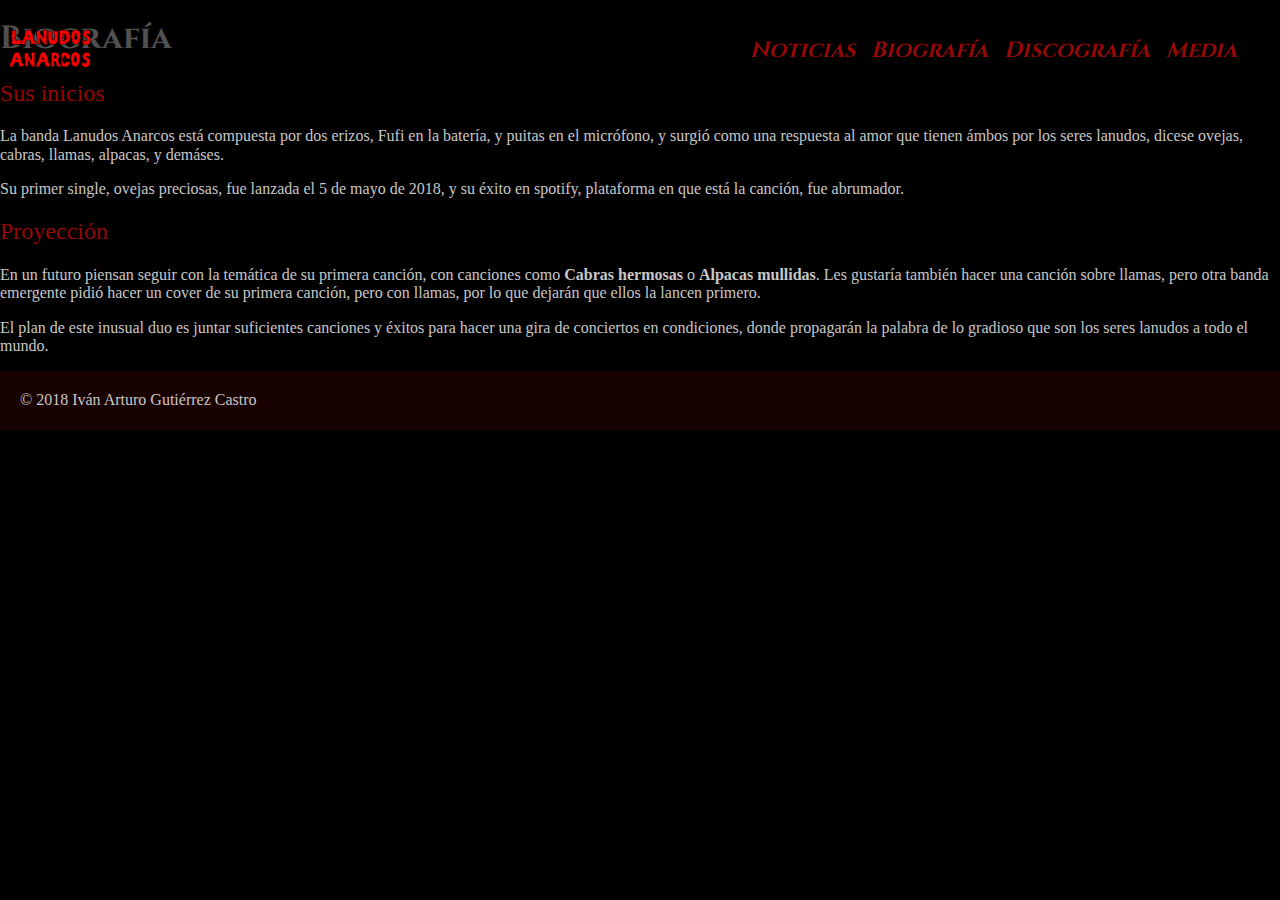
==== biografia.html @ f76e90c1 "Add files via upload" ====
<html lang="es">
<head>
    <meta charset="utf-8">
    <meta name="viewport" content="width=device-width, initial-scale=1.0">
    <meta name="author" content="Ivanka Gutiérrez">
    <title>Lanudos Anarcos</title>
    <meta property="og:title" content="Lanudos Anarcos">
    <meta property="og:type" content="Banda Musical">
    <meta property="og:description" content="Página web de la banda de Heavy Metal Lanudos Anarcos">
    <meta property="og:image" content="./images/lanudos-anarcos.png">
    <link href="./styles/normalize.css" rel="stylesheet">
    <link href="./styles/style.css" rel="stylesheet">
    <link href="https://fonts.googleapis.com/css?family=Cinzel" rel="stylesheet">
    <link rel="stylesheet" href="https://use.fontawesome.com/releases/v5.0.12/css/all.css" integrity="sha384-G0fIWCsCzJIMAVNQPfjH08cyYaUtMwjJwqiRKxxE/rx96Uroj1BtIQ6MLJuheaO9" crossorigin="anonymous">
    <script src="./script/jquery-3.3.1.min.js"></script>
    <script src="./script/script.js"></script>
    <!--[if IE]>
        <script src=
        "http://html5shiv.googlecode.com/svn/trunk/html5.js">
    </script>
    <![endif]--> 
</head>
<body>
    <header>
        <nav>
            <a href="./index.html"><img src="./images/lanudos-anarcos-sm.png"></a>
            <a href="#" class="hide-link">Noticias</a>
            <a href="./biografia.html" class="hide-link active">Biografía</a>
            <a href="#" class="hide-link">Discografía</a>
            <a href="#" class="hide-link">Media</a>
        </nav>
        <div id="toggle-div-button"><button><i class="fas fa-bars fa-2x"></i></button></div>
    </header>
</body>
<main id="biografia">
    <div>
            <h1>Biografía</h1>
    </div>    
    <section>
        <h2>Sus inicios</h2>
        <p>La banda Lanudos Anarcos está compuesta por dos erizos, Fufi en la batería, y puitas en el micrófono, y surgió 
        como una respuesta al amor que tienen ámbos por los seres lanudos, dicese ovejas, cabras, llamas, alpacas, y demáses.</p>
        <p>Su primer single, ovejas preciosas, fue lanzada el 5 de mayo de 2018, y su éxito en spotify, plataforma en que está la canción, fue abrumador.
        </p>
        <h2>Proyección</h2>
        <p>En un futuro piensan seguir con la temática de su primera canción, con canciones como <strong>Cabras hermosas</strong> o <strong>Alpacas mullidas</strong>.
            Les gustaría también hacer una canción sobre llamas, pero otra banda emergente pidió hacer un cover de su primera canción, pero con llamas, por lo que dejarán que ellos la lancen primero.</p>
        <p>El plan de este inusual duo es juntar suficientes canciones y éxitos para hacer una gira de conciertos en condiciones, donde propagarán la palabra de lo gradioso que son los seres lanudos a todo el mundo.</p>
    </section>
</main>
<footer>
        <p>© 2018 Iván Arturo Gutiérrez Castro</p>
    </footer>
</html>
---- styles/style.css ----
h1 {
    font-family: 'Cinzel', serif;
    font-weight: bold;
    color: rgb(201, 199, 199);;
}
h2 {
    color: rgb(150, 7, 7);
    font-weight: 300;
}
h3 {
    color: rgb(150, 7, 7);
}
p {
    color: rgb(201, 199, 199);
}
a {
    text-decoration: none;
}
a > i {
    color: rgb(150, 7, 7); 
}
a > h2:hover {
    text-decoration: underline;
}
body {
    background: black;
    margin-bottom: -16px;
}
header { 
    background: rgb(0, 0, 0);
    background: rgba(0, 0, 0, 60%);
    position: fixed;
    width: 100%;
    z-index: 2;
}
header > nav {
    display: flex;
    padding-right: 35px;
}
header > nav > a > img {
    width: 100px;
}
header > nav > a:nth-child(1){
    flex: 1;
}
header > nav > a:nth-child(n+2){
    font-size: 22px;
    padding: 17px 8px 0 8px;
    font-family: 'Cinzel', serif;
    font-weight: bolder;
    font-style: italic;
    color: rgb(150, 7, 7);
}
header > nav > a:nth-child(n+2):hover {
    color: rgb(201, 199, 199);
}
#toggle-div-button {
    flex: 1;
    justify-content: flex-end;
    margin-top: 7px;
    margin-right: 7px;
    display: none;
}
#toggle-div-button > button {
    outline: none;
    cursor: pointer;
    background: none;
    border-radius: 7px;
    color: rgb(150, 7, 7);
    border: 3px solid rgb(150, 7, 7);
    align-self: start;
}
#main {
    display: grid;
    grid-template-columns: 50px 1fr 2fr 50px;
    grid-template-rows: auto 50px auto auto; 
    padding-top: 73px;  
}
#main > img:nth-child(1) {
    grid-column: 1/5;
    grid-row: 1;
    width: 100%;
    margin-bottom: 30px;
}
#social {
    grid-column: 2/4;
    grid-row: 2;
    display: flex;
    justify-content: center;
    color: rgb(150, 7, 7);
}
#social > a {
    padding: 0 15px;
}
#aside-main {
    grid-column: 2;
    grid-row: 3;
}
#feed h1 {
width: 90%;
margin-bottom: 20px;
}
#noticias {
    grid-column: 3;
    grid-row: 3;
    display: grid;
    grid-template-columns: auto 1fr;
    grid-template-rows: 80px 30px auto;
}
#noticias > h1 {
    grid-row: 1;
    grid-column: 1;
    align-self: center;
    margin: 0;
}
#noticias > h3 {
    grid-row: 1;
    grid-column: 2;
    align-self: center;
    margin: 0;
}
#noticias > a {
color: rgb(201, 199, 199);
font-size: 12px;
grid-row: 2;
grid-column: 1;
}
#noticias > div {
    grid-row: 3;
    grid-column: 1/3;
}
#noticias > div > article {
    display: flex;
    margin-bottom: 50px;
}
#noticias > div > article > a:nth-child(1){
max-width: 220px;
margin-right: 15px;
}
#noticias > div > article > a:nth-child(1) > img {
    width: 100%;
}
time {
    padding: 0 10px;
}
time > h1 {
    margin: 0;
}
time > p {
    margin: 8px 0 0 0;
}
time > hr {
    border: 1px solid rgb(150, 7, 7);
}
#noticias > div > article > div {
    display: flex;
}
#noticias > div > article > div > div > a > h2{
    margin: 0;
}
#galeria {
    max-width: 260px;
    margin: auto;
    text-align: center;
}

#galeria > hr {
    margin: 0 auto 15px auto;
    max-width: 250px;
}
#outer-slide {
    color: rgb(201, 199, 199);  
}
#inner-slide {
width: 210px;
position: relative;
float: left;
}
#slide {
    width: 200px;
}

#prev, #next {
    float: left;
    margin-top: 130px;
    cursor: pointer;

}
#prev {
    position: relative;
    z-index: 1;
    margin-right: 14px;
}
#next {
    position: relative;
    margin-left: 12px;
    z-index: 1;
    
}
#videos {
    grid-column: 1/5;
    grid-row: 4;
    background: url("../images/oveja-parallax.png");
    background-attachment: fixed;
    background-position: center;
    background-repeat: no-repeat;
    background-size: cover;
    margin-bottom: 60px;
    margin-top: 25px;
    padding-bottom: 40px;
    padding-top: 40px;
    text-align: center;
}
#videos > div:nth-child(1) {
    display: flex;
    align-items: center;
    margin-top: 15px;
    margin-left: 20px;
    flex-direction: column;
    
}
#videos > div:nth-child(1) > h1 {
    margin-bottom: 0px;
}
#videos > div:nth-child(1) > h3 {
    margin-top: 0px;
}
#yt-videos-main {
    max-width: 600;
    margin: auto;
    padding: 0 50px;
    margin-bottom: 35px;

}
#yt-videos-main > div {
    position: relative;
    width: 100%;
    height: 0;
    padding-bottom: 56.25%;
}

#yt-videos-main > div > iframe {
    position: absolute;
    top: 0;
    left: 0;
    width: 100%;
    height: 100%;
}
footer {
    background: rgb(24, 1, 1);
}
footer > p {
    padding: 20px;
}
@media all and (max-width: 825px){
    header {
        position: absolute;
        display: flex;
        padding-bottom: 5px;
        background: black;
        padding-bottom: 10px;
    }
    header > nav {
    flex-direction: column;
    }
    #toggle-div-button {
        display: flex;
    }
    .hide-link {
        display: none;
    }
    #main {
    grid-template-columns: 50px 1fr 50px;
    grid-template-rows: auto 50px auto auto auto auto;
    }
    #main > img:nth-child(1){
        grid-column: 1/4;
        grid-row: 1;
        margin-top: 50px;
        margin-bottom: 50px;
    }
    #social {
        grid-column: 2;
        grid-row: 2;
    }
    #noticias {
        grid-column: 2;
        grid-row: 3;
        grid-template-columns: 1fr;
        grid-template-rows: 40px 30px 30px auto;
        justify-items: center;
        margin-top: 50px;
    }
    #noticias > h1 {
        grid-row: 1;
        grid-column: 1;
        align-self: center;
        margin: 0;
    }
    #noticias > h3 {
        grid-row: 2;
        grid-column: 1;
        align-self: center;
        margin: 0;
    }
    #noticias > a {
    color: rgb(201, 199, 199);
    font-size: 12px;
    grid-row: 3;
    grid-column: 1;
    }
    #noticias > div {
        grid-row: 4;
        grid-column: 1;
        margin-top: 50px;
    }
    #noticias > div > article {
        flex-direction: column;
        max-width: 400px;
    }
    #noticias > div > article > a:nth-child(1){
        max-width: 400px;
    }
    #aside-main {
        grid-row: 4;
        grid-column: 2;
    }
    #feed {
    text-align: center;    
    }
    #feed > h1 {
        width: 100%;
    }
    #galeria {
        max-width: 800px;  
        margin-top: 50px;     
    }
    #galeria > h3 {
        margin-top: 0;
    }
    #galeria > h1 {
        margin-bottom: 0;
    }
    #galeria > div {
        width: 260px;
        margin: auto;
    }
    #videos {
        grid-row: 5;
        grid-column: 1/4;
    }
    #videos > div:nth-child(1) {
        flex-direction: column;
        margin-top: 10px;
    }


  
    
}
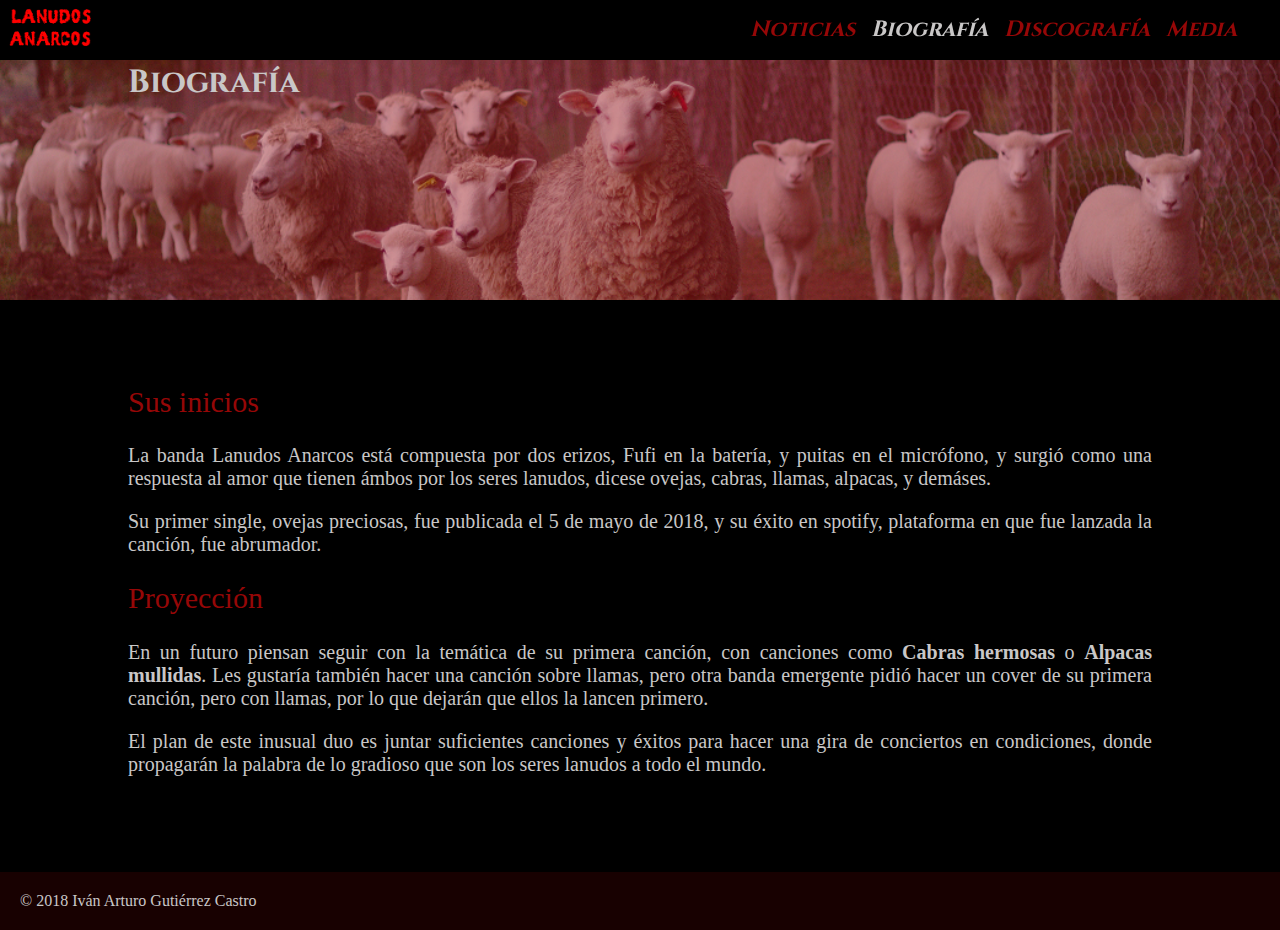
==== commit de9868fc: "Add files via upload" ====
--- a/biografia.html
+++ b/biografia.html
@@ -31,7 +31,6 @@
         </nav>
         <div id="toggle-div-button"><button><i class="fas fa-bars fa-2x"></i></button></div>
     </header>
-</body>
 <main id="biografia">
     <div>
             <h1>Biografía</h1>
@@ -40,7 +39,7 @@
         <h2>Sus inicios</h2>
         <p>La banda Lanudos Anarcos está compuesta por dos erizos, Fufi en la batería, y puitas en el micrófono, y surgió 
         como una respuesta al amor que tienen ámbos por los seres lanudos, dicese ovejas, cabras, llamas, alpacas, y demáses.</p>
-        <p>Su primer single, ovejas preciosas, fue lanzada el 5 de mayo de 2018, y su éxito en spotify, plataforma en que está la canción, fue abrumador.
+        <p>Su primer single, ovejas preciosas, fue publicada el 5 de mayo de 2018, y su éxito en spotify, plataforma en que fue lanzada la canción, fue abrumador.
         </p>
         <h2>Proyección</h2>
         <p>En un futuro piensan seguir con la temática de su primera canción, con canciones como <strong>Cabras hermosas</strong> o <strong>Alpacas mullidas</strong>.
@@ -49,6 +48,7 @@
     </section>
 </main>
 <footer>
-        <p>© 2018 Iván Arturo Gutiérrez Castro</p>
-    </footer>
+    <p>© 2018 Iván Arturo Gutiérrez Castro</p>
+</footer>
+</body>
 </html>--- a/styles/style.css
+++ b/styles/style.css
@@ -1,3 +1,4 @@
+/* Estilo para todas las páginas */
 h1 {
     font-family: 'Cinzel', serif;
     font-weight: bold;
@@ -51,9 +52,14 @@
     font-style: italic;
     color: rgb(150, 7, 7);
 }
+header > nav > a:nth-child(n+2).active {
+    color: rgb(201, 199, 199);
+}
 header > nav > a:nth-child(n+2):hover {
     color: rgb(201, 199, 199);
 }
+
+
 #toggle-div-button {
     flex: 1;
     justify-content: flex-end;
@@ -70,6 +76,13 @@
     border: 3px solid rgb(150, 7, 7);
     align-self: start;
 }
+footer {
+    background: rgb(24, 1, 1);
+}
+footer > p {
+    padding: 20px;
+}
+/* Página principal */
 #main {
     display: grid;
     grid-template-columns: 50px 1fr 2fr 50px;
@@ -246,13 +259,37 @@
     width: 100%;
     height: 100%;
 }
-footer {
-    background: rgb(24, 1, 1);
-}
-footer > p {
-    padding: 20px;
-}
+/* Biografía */
+#biografia {
+    display: grid; 
+    grid-template-columns: 10% 80% 10%;
+    grid-template-rows: 300px auto;
+    padding-bottom: 60px;
+}
+#biografia > div {
+    grid-column: 1/4;
+    grid-row: 1;
+    background: url("../images/ovejas-banner.png");
+    background-position: center;
+    background-repeat: no-repeat;
+    background-size: cover;
+    margin-top: 60px;
+}
+#biografia > div > h1 {
+    margin-top: 5px;
+    margin-left: 10%;
+}
+#biografia > section {
+    grid-column: 2;
+    grid-row: 2;
+    padding-top: 60px;
+    text-align: justify;
+    font-size: 20px;
+    font-family: Georgia, serif;
+}
+
 @media all and (max-width: 825px){
+    /* Todas las páginas */
     header {
         position: absolute;
         display: flex;
@@ -269,6 +306,7 @@
     .hide-link {
         display: none;
     }
+    /* Página principal */
     #main {
     grid-template-columns: 50px 1fr 50px;
     grid-template-rows: auto 50px auto auto auto auto;
@@ -352,10 +390,5 @@
     #videos > div:nth-child(1) {
         flex-direction: column;
         margin-top: 10px;
-    }
-
-
-  
-    
-}
-
+    } 
+}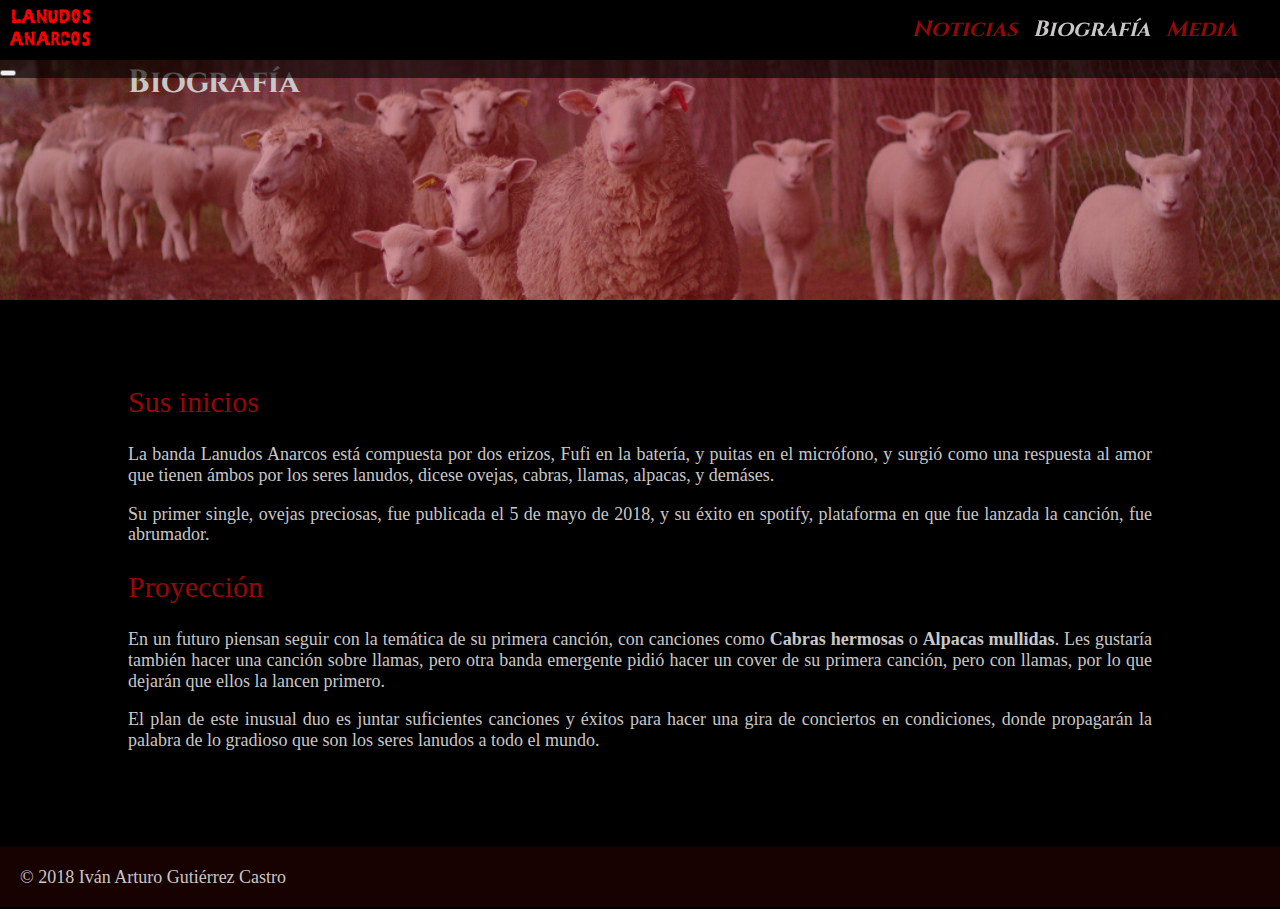
==== commit 19e32ef2: "Add files via upload" ====
--- a/biografia.html
+++ b/biografia.html
@@ -1,3 +1,4 @@
+<!DOCTYPE html>
 <html lang="es">
 <head>
     <meta charset="utf-8">
@@ -13,7 +14,6 @@
     <link href="https://fonts.googleapis.com/css?family=Cinzel" rel="stylesheet">
     <link rel="stylesheet" href="https://use.fontawesome.com/releases/v5.0.12/css/all.css" integrity="sha384-G0fIWCsCzJIMAVNQPfjH08cyYaUtMwjJwqiRKxxE/rx96Uroj1BtIQ6MLJuheaO9" crossorigin="anonymous">
     <script src="./script/jquery-3.3.1.min.js"></script>
-    <script src="./script/script.js"></script>
     <!--[if IE]>
         <script src=
         "http://html5shiv.googlecode.com/svn/trunk/html5.js">
@@ -24,15 +24,14 @@
     <header>
         <nav>
             <a href="./index.html"><img src="./images/lanudos-anarcos-sm.png"></a>
-            <a href="#" class="hide-link">Noticias</a>
-            <a href="./biografia.html" class="hide-link active">Biografía</a>
-            <a href="#" class="hide-link">Discografía</a>
-            <a href="#" class="hide-link">Media</a>
+            <a href="./noticias.html" class="hide-link hideLink">Noticias</a>
+            <a href="./biografia.html" class="hide-link hideLink active">Biografía</a>
+            <a href="./media.html" class="hide-link hideLink">Media</a>
         </nav>
-        <div id="toggle-div-button"><button><i class="fas fa-bars fa-2x"></i></button></div>
+        <div id="toggle-div-button-header"><button id="toggle-button-header"><i class="fas fa-bars fa-2x"></i></button></div>
     </header>
 <main id="biografia">
-    <div>
+    <div id="banner-top">
             <h1>Biografía</h1>
     </div>    
     <section>
@@ -50,5 +49,6 @@
 <footer>
     <p>© 2018 Iván Arturo Gutiérrez Castro</p>
 </footer>
+<script src="./script/script.js"></script>
 </body>
 </html>--- a/styles/style.css
+++ b/styles/style.css
@@ -13,6 +13,7 @@
 }
 p {
     color: rgb(201, 199, 199);
+    font-size: 18px;
 }
 a {
     text-decoration: none;
@@ -32,7 +33,7 @@
     background: rgba(0, 0, 0, 60%);
     position: fixed;
     width: 100%;
-    z-index: 2;
+    z-index: 3;
 }
 header > nav {
     display: flex;
@@ -58,7 +59,15 @@
 header > nav > a:nth-child(n+2):hover {
     color: rgb(201, 199, 199);
 }
-
+#banner-top {
+    background: url("../images/ovejas-banner.png");
+    background-position: center;
+    background-repeat: no-repeat;
+    background-size: cover;
+    margin-top: 60px;
+    grid-column: 1/-1;
+    grid-row: 1;
+}
 
 #toggle-div-button {
     flex: 1;
@@ -153,16 +162,16 @@
 #noticias > div > article > a:nth-child(1) > img {
     width: 100%;
 }
-time {
+#noticias > div > article > div > time {
     padding: 0 10px;
 }
-time > h1 {
+#noticias > div > article > div > time > h1 {
     margin: 0;
 }
-time > p {
+#noticias > div > article > div > time > p {
     margin: 8px 0 0 0;
 }
-time > hr {
+#noticias > div > article > div > time > hr {
     border: 1px solid rgb(150, 7, 7);
 }
 #noticias > div > article > div {
@@ -201,13 +210,13 @@
 }
 #prev {
     position: relative;
-    z-index: 1;
+    z-index: 2;
     margin-right: 14px;
 }
 #next {
     position: relative;
     margin-left: 12px;
-    z-index: 1;
+    z-index: 2;
     
 }
 #videos {
@@ -238,21 +247,21 @@
 #videos > div:nth-child(1) > h3 {
     margin-top: 0px;
 }
-#yt-videos-main {
-    max-width: 600;
+.yt-videos-main {
+    max-width: 600px;
     margin: auto;
     padding: 0 50px;
     margin-bottom: 35px;
 
 }
-#yt-videos-main > div {
+.yt-videos-main > div {
     position: relative;
     width: 100%;
     height: 0;
     padding-bottom: 56.25%;
 }
 
-#yt-videos-main > div > iframe {
+.yt-videos-main > div > iframe {
     position: absolute;
     top: 0;
     left: 0;
@@ -266,16 +275,7 @@
     grid-template-rows: 300px auto;
     padding-bottom: 60px;
 }
-#biografia > div {
-    grid-column: 1/4;
-    grid-row: 1;
-    background: url("../images/ovejas-banner.png");
-    background-position: center;
-    background-repeat: no-repeat;
-    background-size: cover;
-    margin-top: 60px;
-}
-#biografia > div > h1 {
+#banner-top > h1 {
     margin-top: 5px;
     margin-left: 10%;
 }
@@ -287,8 +287,114 @@
     font-size: 20px;
     font-family: Georgia, serif;
 }
-
-@media all and (max-width: 825px){
+/*Noticias */
+#pagina-noticias {
+    display: grid;
+    grid-template-columns: 1fr;
+    grid-template-rows: 300px repeat(3, auto);
+    row-gap: 100px;
+}
+#pagina-noticias > section {
+    display: grid;
+    grid-template-columns: repeat(3, 1fr);
+    grid-template-rows: 1fr;
+    margin-right: 10%;
+    margin-left: 10%;
+    grid-column-gap: 100px;
+}
+#pagina-noticias > section > article > a {
+    width: 100%;
+}
+#pagina-noticias > section > article > a > img {
+    width: 100%;
+}
+#pagina-noticias > section > article > div > div {
+    text-align: justify;
+}
+#pagina-noticias > section > article > div > div > a > h2 {
+    margin: 0;
+}
+/*Artículo de noticias */
+#noticias-articulo {
+    display: grid;
+    grid-template-columns: 1fr;
+    grid-template-rows: 300px auto;
+}
+#noticias-articulo > article {
+    margin: 60px 20%; 
+    text-align: justify;
+}
+#noticias-articulo > article > h1 {
+    color: rgb(150, 7, 7);
+    margin-bottom: -5px;
+}
+#noticias-articulo > article > p {
+    font-size: 20px;
+}
+#noticias-articulo > article > p > a {
+    color: rgb(150, 7, 7);
+}
+#noticias-articulo > article > .yt-videos-main {
+    max-width: 1000px;
+    padding: 0;
+    margin-top: 50px;
+}
+#img-principal {
+    max-width: 100%;
+}
+#img-principal > img {
+    width: 100%;
+    border: 1px outset rgb(201, 199, 199); 
+}
+/* Media */
+#media {
+    display: grid;
+    grid-template-columns: 1fr;
+    grid-auto-rows: 300px auto;
+}
+#media > section {
+    margin: 50px 20% 50px 10%;
+    padding-top: 30px;
+}
+
+#media > section > a > h1{
+    margin: 20px 0 50px 0;
+    color: rgb(150, 7, 7);
+}
+#media > section > a > h1:hover {
+    color: rgb(201, 199, 199); 
+}
+/* Página de Galería */
+#galeria-pagina {
+    display: grid;
+    grid-template-columns: 1fr;
+    grid-template-rows: 300px repeat(3, auto);
+}
+#galeria-img-container {
+    max-width: 300px;
+    margin: 50px auto;
+    text-align: center;
+    border: 5px solid rgb(201, 199, 199); 
+}
+#galeria-img-principal {
+    width: 100%;
+}
+#galeria-pagina > section {
+    display: grid;
+    grid-template-columns: repeat(4, 1fr);
+    grid-template-rows: 1fr;
+    justify-items: center;
+    margin: 20px 10%;
+}
+#galeria-pagina > section > div {
+    width: 150px;
+}
+#galeria-pagina > section > div > img.galeria-img {
+    width: 100%;
+    cursor: pointer;
+}
+
+@media all and (max-width: 885px){
     /* Todas las páginas */
     header {
         position: absolute;
@@ -391,4 +497,16 @@
         flex-direction: column;
         margin-top: 10px;
     } 
+    /*Noticias */
+    #pagina-noticias > section{
+        grid-template-columns: 1fr;
+        grid-template-rows: repeat(3, auto);
+        row-gap: 100px;
+    }
+    /* Galería */
+    #galeria-pagina > section {
+        grid-template-columns: repeat(2, 1fr);
+        grid-auto-rows: repeat(2, auto);
+        row-gap: 40px;
+    }
 }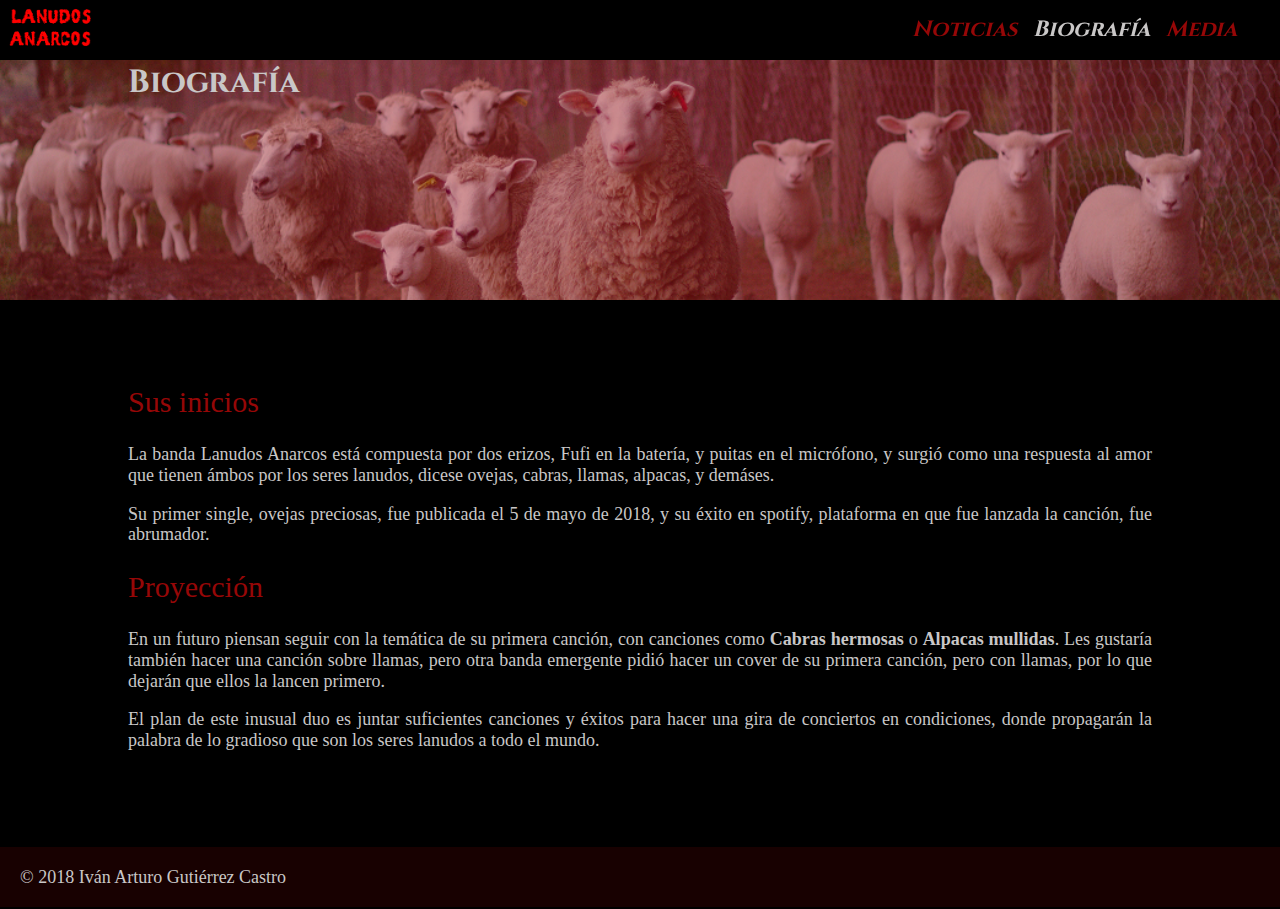
==== commit bdb1de5f: "Update biografia.html" ====
--- a/biografia.html
+++ b/biografia.html
@@ -13,7 +13,6 @@
     <link href="./styles/style.css" rel="stylesheet">
     <link href="https://fonts.googleapis.com/css?family=Cinzel" rel="stylesheet">
     <link rel="stylesheet" href="https://use.fontawesome.com/releases/v5.0.12/css/all.css" integrity="sha384-G0fIWCsCzJIMAVNQPfjH08cyYaUtMwjJwqiRKxxE/rx96Uroj1BtIQ6MLJuheaO9" crossorigin="anonymous">
-    <script src="./script/jquery-3.3.1.min.js"></script>
     <!--[if IE]>
         <script src=
         "http://html5shiv.googlecode.com/svn/trunk/html5.js">
@@ -51,4 +50,4 @@
 </footer>
 <script src="./script/script.js"></script>
 </body>
-</html>+</html>
--- a/styles/style.css
+++ b/styles/style.css
@@ -69,14 +69,14 @@
     grid-row: 1;
 }
 
-#toggle-div-button {
+#toggle-div-button-header {
     flex: 1;
     justify-content: flex-end;
     margin-top: 7px;
     margin-right: 7px;
     display: none;
 }
-#toggle-div-button > button {
+#toggle-button-header {
     outline: none;
     cursor: pointer;
     background: none;
@@ -206,16 +206,20 @@
     float: left;
     margin-top: 130px;
     cursor: pointer;
-
+    border-radius: 100%;
+    background-color: rgb(150, 7, 7);
+    padding: 0;
+    font-size: 20px;
+    border: 1.5px solid rgb(201, 199, 199); 
+    outline: none;
+    
 }
 #prev {
     position: relative;
     z-index: 2;
-    margin-right: 14px;
 }
 #next {
     position: relative;
-    margin-left: 12px;
     z-index: 2;
     
 }
@@ -369,22 +373,58 @@
     display: grid;
     grid-template-columns: 1fr;
     grid-template-rows: 300px repeat(3, auto);
+    row-gap: 50px;
+}
+#toggle-visor {
+    display: none;
+    position:fixed;
+    z-index: 3;
+    left: 0;
+    top: 0;
+    height: 100%;
+    width: 100%;
+    overflow: auto;
+    background-color: rgba(0,0,0,0.5);
+    justify-content: center;
+    animation-name:visoropen;
+    animation-duration: 0.5s;
+}
+@keyframes visoropen{
+    from{opacity: 0}
+    to{opacity: 1}
 }
 #galeria-img-container {
-    max-width: 300px;
-    margin: 50px auto;
+    flex: 1;
+    align-self: center;
+    max-width: 28%;
+    margin: 0 auto;
     text-align: center;
-    border: 5px solid rgb(201, 199, 199); 
+    
+}
+#galeria-img-container > div{
+    margin-left: 100%;
+    z-index: 4;
+    margin-bottom: -3%;
+    position: relative;
+}
+#close-visor {
+    cursor: pointer;
+    border-radius: 100%;
+    border: 2px solid rgb(150, 7, 7); 
+    background: black;
+    color: rgb(150, 7, 7);
+    outline: none;
 }
 #galeria-img-principal {
     width: 100%;
+    border: 5px solid rgb(201, 199, 199);
 }
 #galeria-pagina > section {
     display: grid;
     grid-template-columns: repeat(4, 1fr);
     grid-template-rows: 1fr;
     justify-items: center;
-    margin: 20px 10%;
+    margin: 0 10%;
 }
 #galeria-pagina > section > div {
     width: 150px;
@@ -392,6 +432,12 @@
 #galeria-pagina > section > div > img.galeria-img {
     width: 100%;
     cursor: pointer;
+}
+.galeria-img {
+    transition: 0.3s;
+}
+.galeria-img:hover {
+    transform: scale(1.1);
 }
 
 @media all and (max-width: 885px){
@@ -406,7 +452,7 @@
     header > nav {
     flex-direction: column;
     }
-    #toggle-div-button {
+    #toggle-div-button-header {
         display: flex;
     }
     .hide-link {
